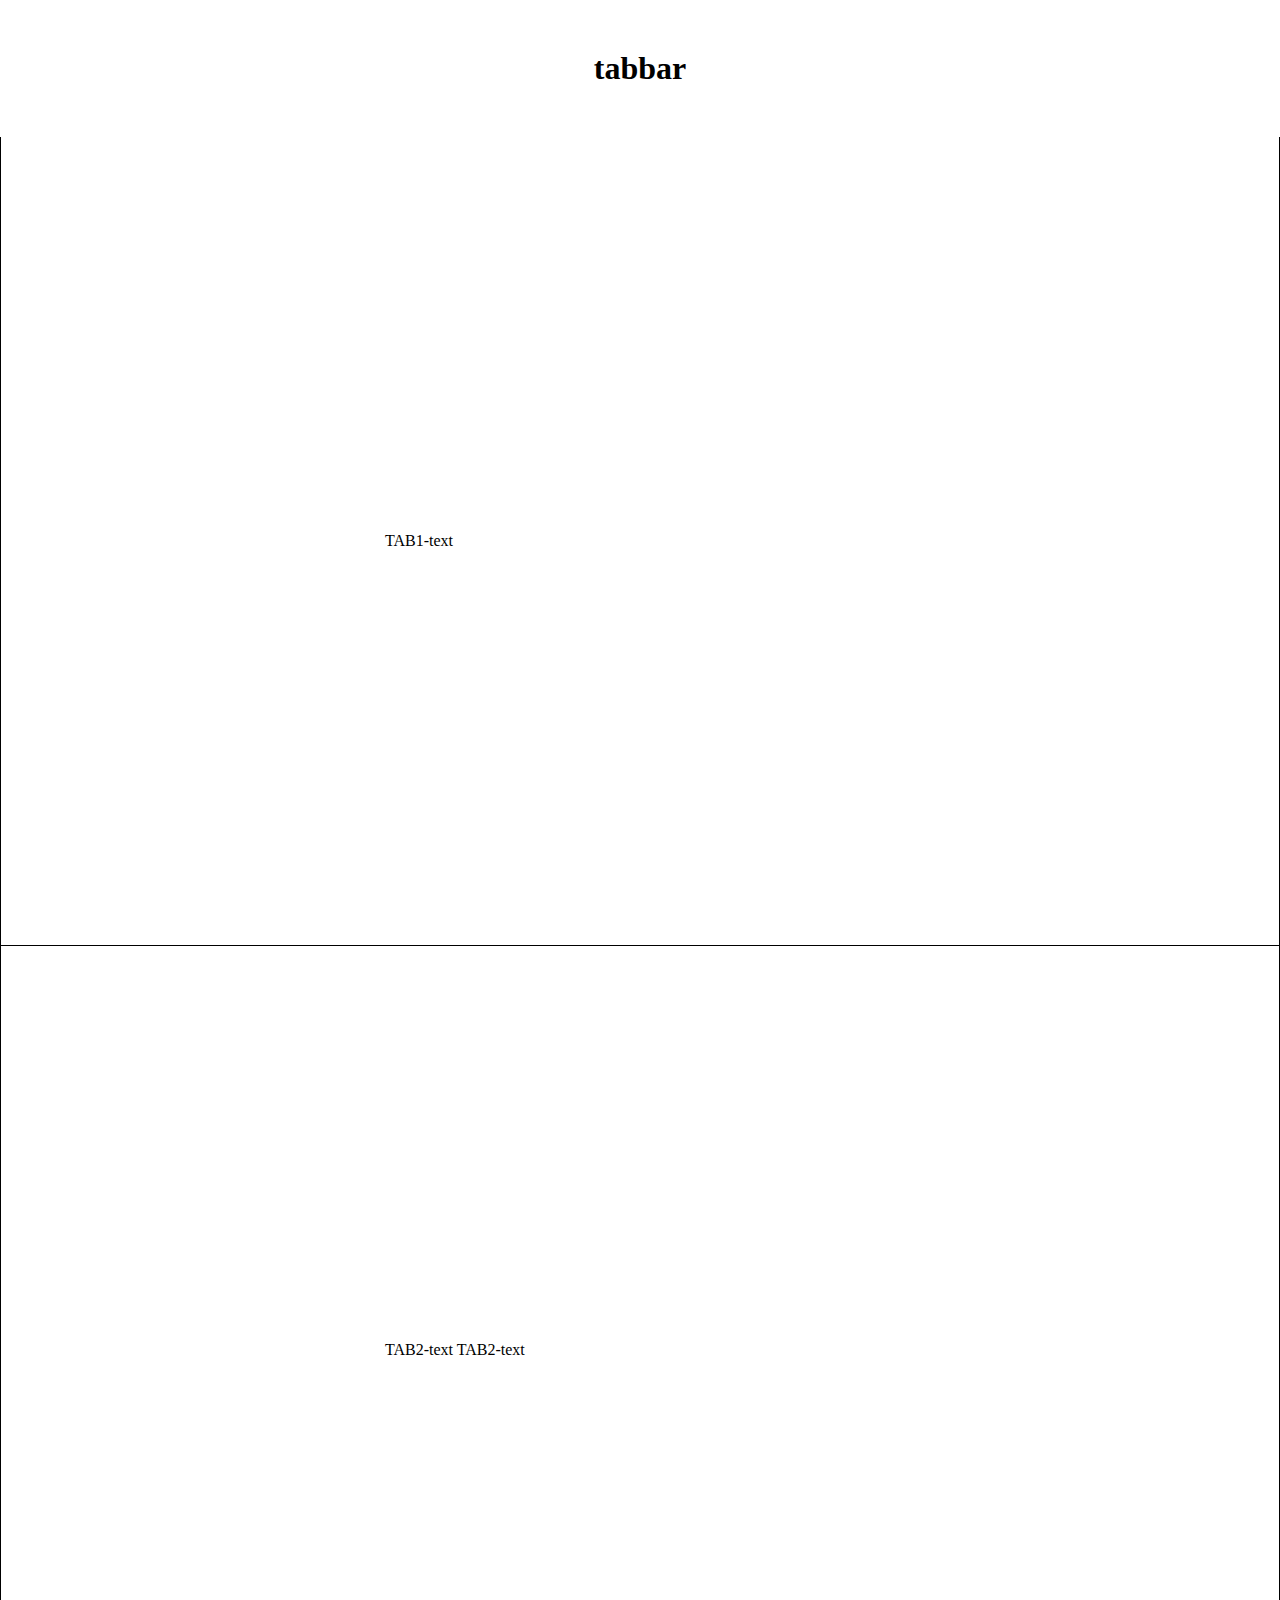
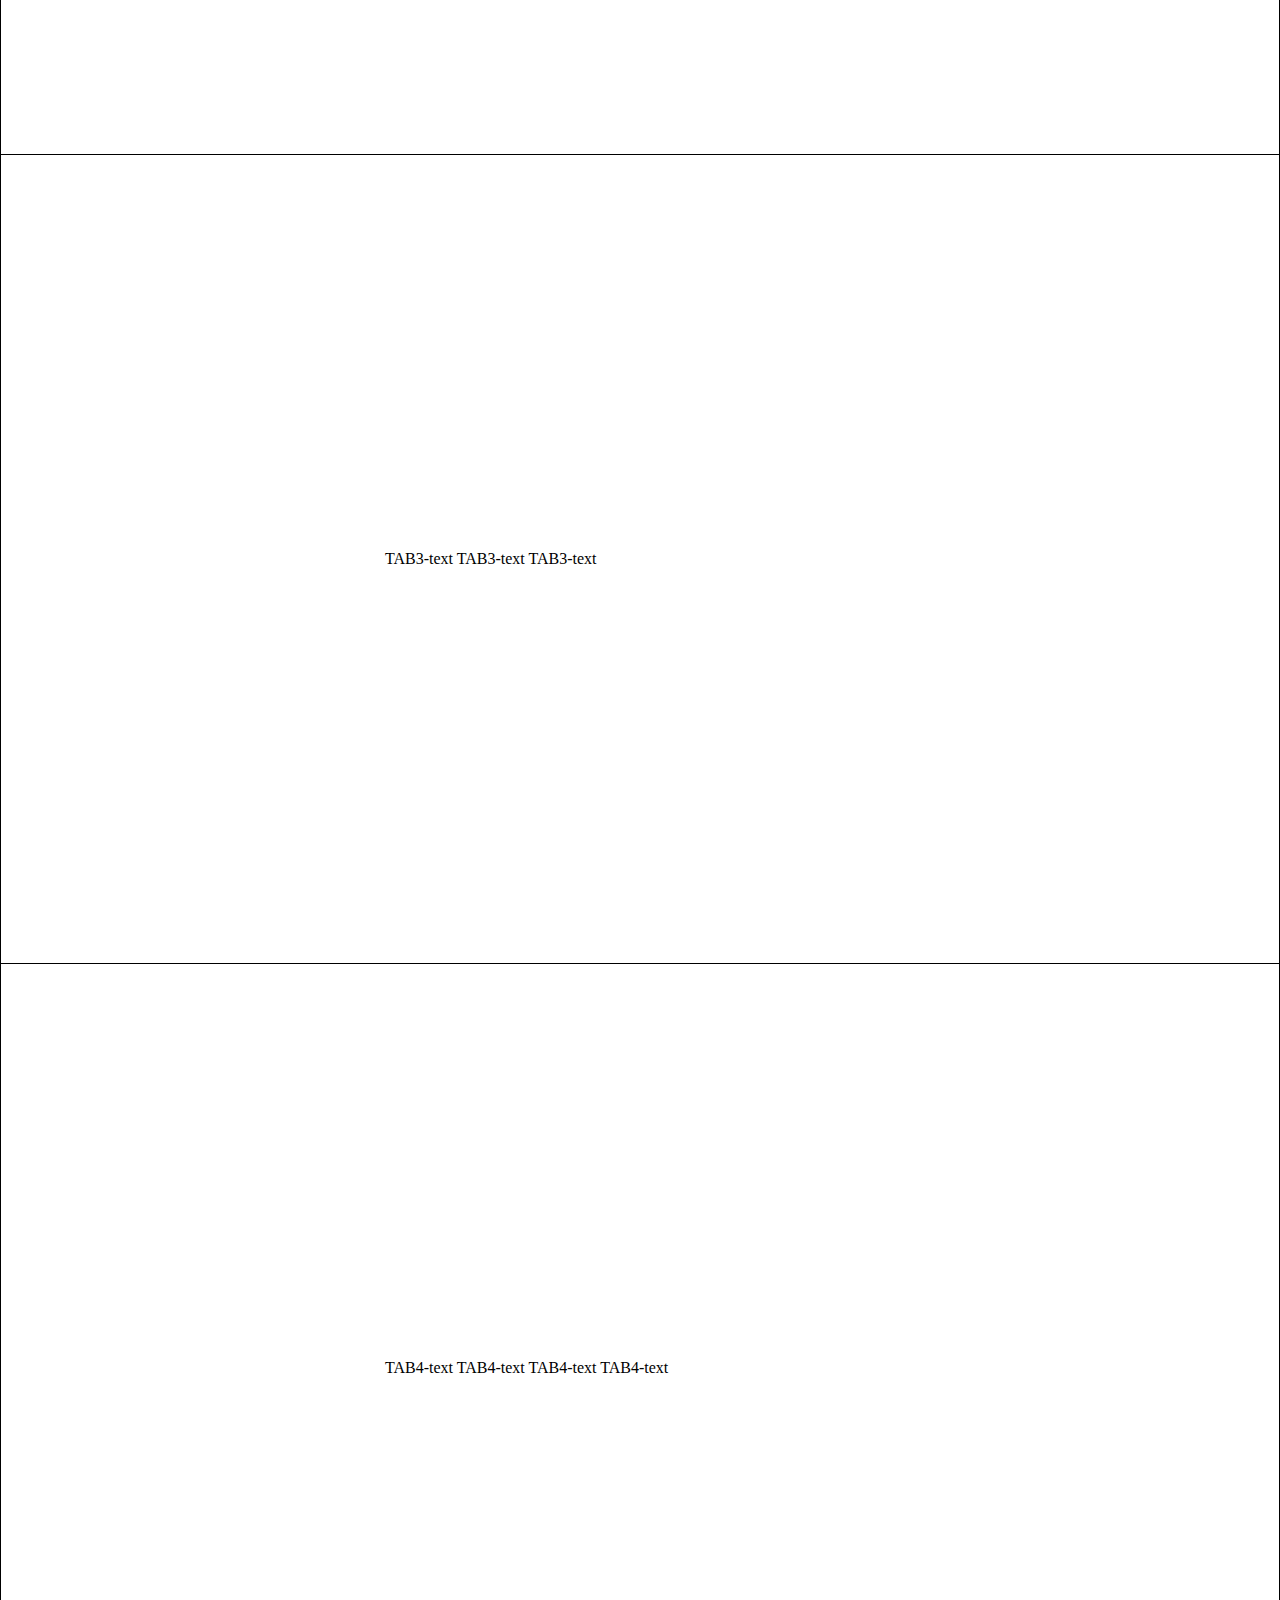
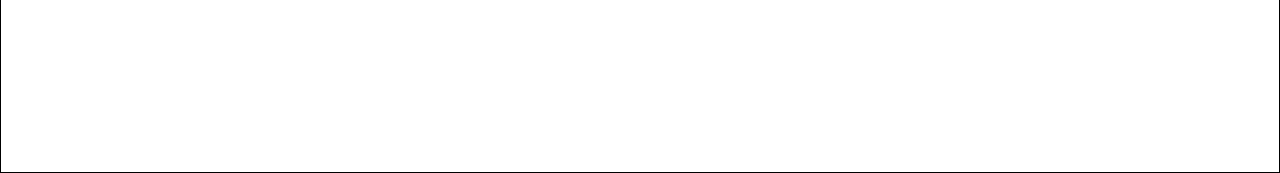
==== 06.tabbar/index.html @ 47ba1476 "[Start] J-11" ====
<!DOCTYPE html>
<html lang="ja">
  <head>
    <meta charset="UTF-8" />
    <meta name="viewport" content="width=device-width,initial-scale=1.0" />
    <title>tabbar</title>
    <link rel="stylesheet" href="css/style.css" />
  </head>
  <body>
    <h1>tabbar</h1>

    <div id="tab-contents">
      <div id="tab1" class="tab">
        <p>TAB1-text</p>
      </div>

      <div id="tab2" class="tab">
        <p>TAB2-text TAB2-text</p>
      </div>

      <div id="tab3" class="tab">
        <p>TAB3-text TAB3-text TAB3-text</p>
      </div>

      <div id="tab4" class="tab">
        <p>TAB4-text TAB4-text TAB4-text TAB4-text</p>
      </div>
    </div>
    <script src="js/jquery.min.js"></script>
    <script src="js/script.js"></script>
  </body>
</html>
---- 06.tabbar/css/style.css ----
@charset "UTF-8";

* {
  margin: 0;
  padding: 0;
  box-sizing: border-box;
}

h1 {
  text-align: center;
  margin: 50px 0;
}

.wrap {
  width: 90%;
  max-width: 800px;
  margin: 0 auto;
}

#tab-menu {
  display: flex;
}

#tab-menu li {
  list-style-type: none;
  width: 25%;
}

#tab-menu li a {
  color: #fff;
  text-decoration: none;
  display: block;
  padding: 20px;
  text-align: center;
  background: #000;
  border: 1px solid #000;
  border-bottom: none;
}

#tab-menu .active {
  background: #fff;
  color: #000;
}

#tab-contents {
  display: flex;
  flex-wrap: wrap;
}

#tab-contents .tab {
  width: 100%;
  padding: 30%;
  background: #fff;
  border: 1px solid #000;
  border-top: none;
}

#tab-contents p {
  color: #000;
  line-height: 2.5;
}
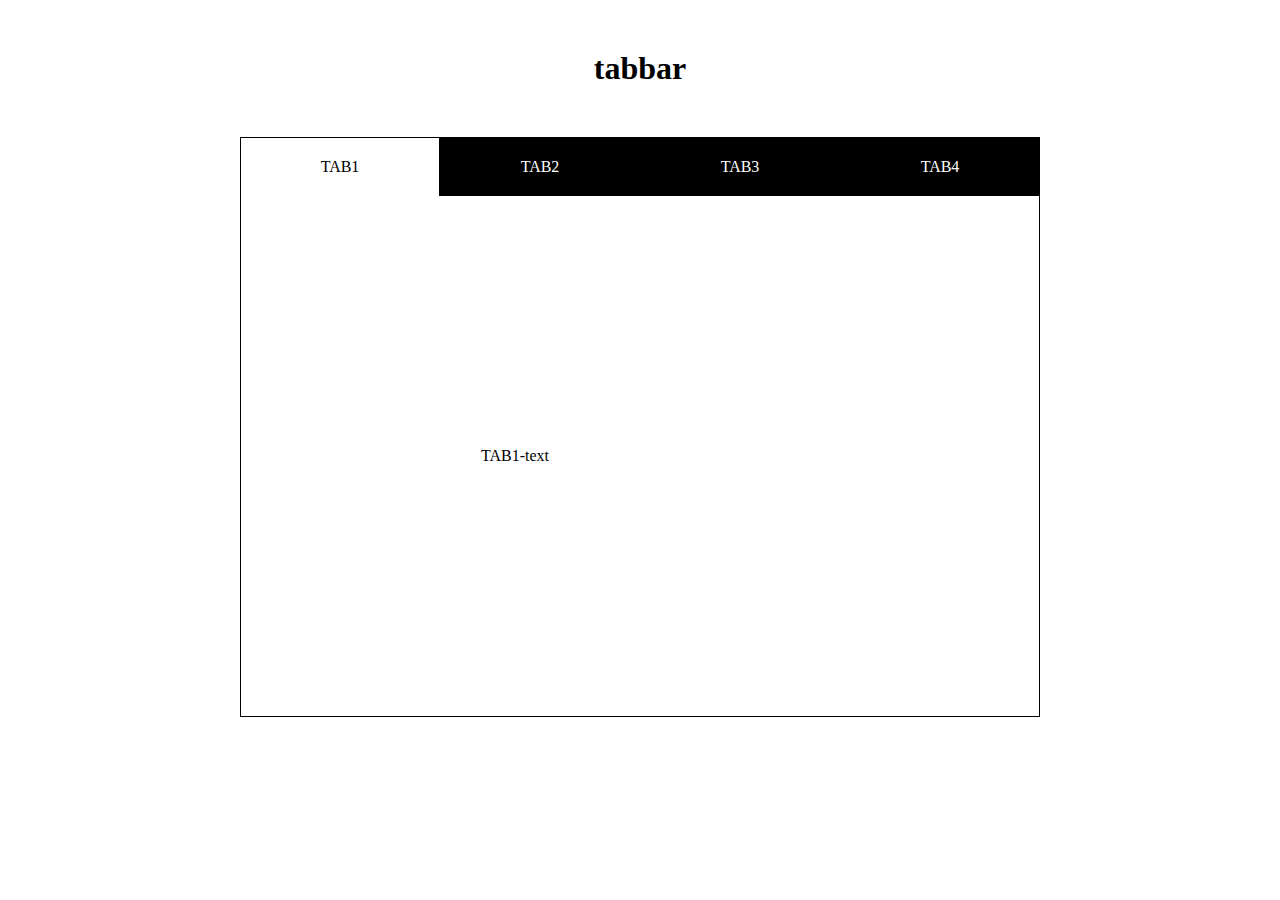
==== commit 6ec7aea4: "[Finish] J-11" ====
--- a/06.tabbar/index.html
+++ b/06.tabbar/index.html
@@ -9,21 +9,30 @@
   <body>
     <h1>tabbar</h1>
 
-    <div id="tab-contents">
-      <div id="tab1" class="tab">
-        <p>TAB1-text</p>
-      </div>
+    <div class="wrap">
+      <ul id="tab-menu">
+        <li><a href="#tab1" class="active">TAB1</a></li>
+        <li><a href="#tab2" class="">TAB2</a></li>
+        <li><a href="#tab3" class="">TAB3</a></li>
+        <li><a href="#tab4" class="">TAB4</a></li>
+      </ul>
 
-      <div id="tab2" class="tab">
-        <p>TAB2-text TAB2-text</p>
-      </div>
+      <div id="tab-contents">
+        <div id="tab1" class="tab">
+          <p>TAB1-text</p>
+        </div>
 
-      <div id="tab3" class="tab">
-        <p>TAB3-text TAB3-text TAB3-text</p>
-      </div>
+        <div id="tab2" class="tab">
+          <p>TAB2-text TAB2-text</p>
+        </div>
 
-      <div id="tab4" class="tab">
-        <p>TAB4-text TAB4-text TAB4-text TAB4-text</p>
+        <div id="tab3" class="tab">
+          <p>TAB3-text TAB3-text TAB3-text</p>
+        </div>
+
+        <div id="tab4" class="tab">
+          <p>TAB4-text TAB4-text TAB4-text TAB4-text</p>
+        </div>
       </div>
     </div>
     <script src="js/jquery.min.js"></script>
